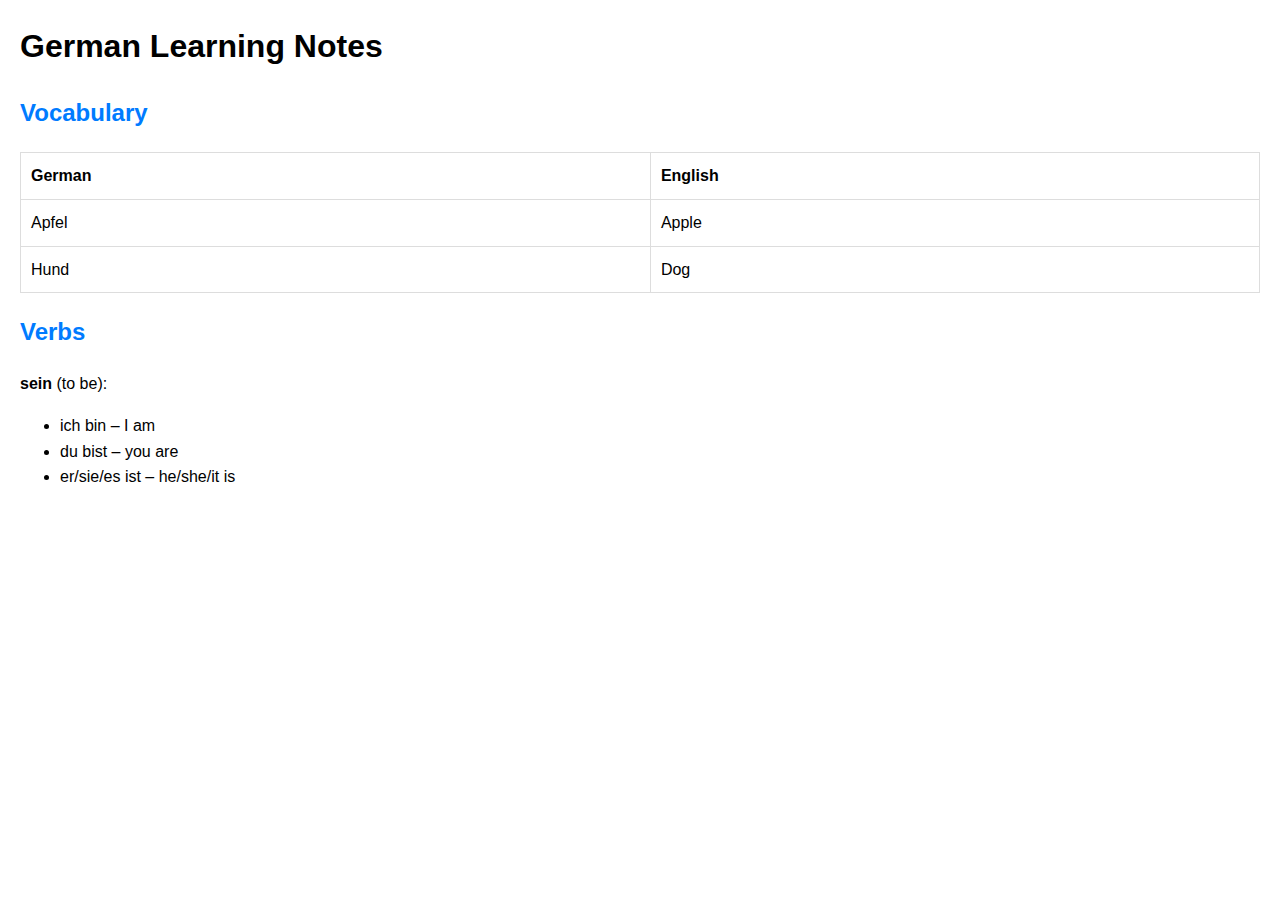
==== index.html @ b4ce1286 "Initial Commit" ====
<!DOCTYPE html>
<html lang="de">
  <head>
    <meta charset="UTF-8" />
    <meta name="viewport" content="width=device-width, initial-scale=1.0" />
    <title>German Learning Notes</title>
    <style>
      body {
        font-family: Arial, sans-serif;
        line-height: 1.6;
        margin: 20px;
      }
      .vocab-section,
      .verb-section {
        margin-bottom: 20px;
      }
      h2 {
        color: #007bff;
      }
      table {
        width: 100%;
        border-collapse: collapse;
      }
      table,
      th,
      td {
        border: 1px solid #ddd;
      }
      th,
      td {
        padding: 10px;
        text-align: left;
      }
    </style>
  </head>
  <body>
    <script src="script.js"></script>
    <header>
      <h1>German Learning Notes</h1>
    </header>
    <main>
      <section class="vocab-section">
        <h2>Vocabulary</h2>
        <table>
          <thead>
            <tr>
              <th>German</th>
              <th>English</th>
            </tr>
          </thead>
          <tbody>
            <tr>
              <td>Apfel</td>
              <td>Apple</td>
            </tr>
            <tr>
              <td>Hund</td>
              <td>Dog</td>
            </tr>
          </tbody>
        </table>
      </section>
      <section class="verb-section">
        <h2>Verbs</h2>
        <p><strong>sein</strong> (to be):</p>
        <ul>
          <li>ich bin – I am</li>
          <li>du bist – you are</li>
          <li>er/sie/es ist – he/she/it is</li>
        </ul>
      </section>
    </main>
  </body>
</html>
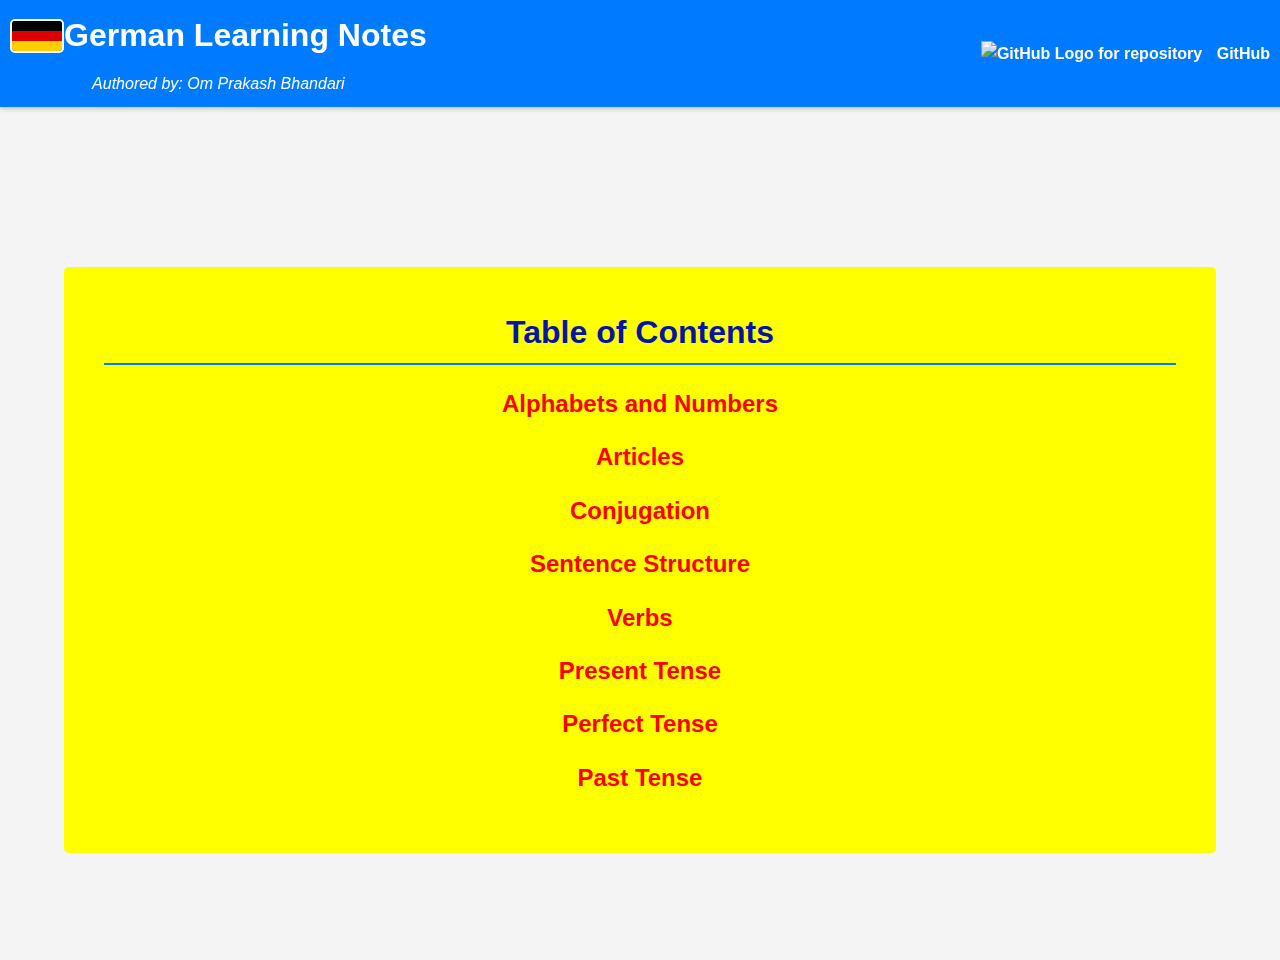
==== commit b221f1a0: "added chapters and updated interface" ====
--- a/index.html
+++ b/index.html
@@ -4,71 +4,157 @@
     <meta charset="UTF-8" />
     <meta name="viewport" content="width=device-width, initial-scale=1.0" />
     <title>German Learning Notes</title>
+    <link rel="stylesheet" href="style.css" />
     <style>
       body {
         font-family: Arial, sans-serif;
         line-height: 1.6;
-        margin: 20px;
+        margin: 0;
+        min-height: 100vh;
+        display: flex;
+        justify-content: center; /* Center horizontally */
+        align-items: flex-start; /* Align at the top */
+        flex-direction: column;
+        background-color: #f4f4f4;
+        padding-top: 60px; /* Space for the fixed header */
       }
-      .vocab-section,
-      .verb-section {
-        margin-bottom: 20px;
+
+      header {
+        display: flex;
+        justify-content: space-between;
+        align-items: center;
+        width: 100%;
+        padding: 10px;
+        background-color: #007bff;
+        color: white;
+        position: fixed;
+        top: 0;
+        left: 0;
+        right: 0;
+        z-index: 1000;
       }
-      h2 {
-        color: #007bff;
+
+      .header-content {
+        display: flex;
+        flex-direction: column; /* Stack the flag, title, and author */
+        align-items: center;
+        gap: 5px;
       }
-      table {
-        width: 100%;
-        border-collapse: collapse;
+
+      .header-right {
+        display: flex;
+        align-items: center;
+        margin-right: 20px; /* Adjust this to shift the GitHub link to the left */
       }
-      table,
-      th,
-      td {
-        border: 1px solid #ddd;
+
+      .header-right img {
+        margin-right: 10px;
       }
-      th,
-      td {
-        padding: 10px;
-        text-align: left;
+
+      a {
+        text-decoration: none;
+        color: white;
+        font-weight: bold;
+      }
+
+      a:hover {
+        text-decoration: underline;
+      }
+
+      .toc {
+        background-color: #ffff00;
+        border-radius: 5px;
+        padding: 40px;
+        text-align: center;
+        width: 90%; /* Set width to 90% to make it wider */
+        max-width: 1200px; /* Optional: limit max-width if necessary */
+        margin-top: 100px; /* Ensures it's below the fixed header */
+        box-sizing: border-box; /* Ensures padding doesn't affect width */
+        margin-left: auto; /* Centers the box */
+        margin-right: auto; /* Centers the box */
+      }
+
+      .toc h2 {
+        margin-top: 0;
+        font-size: 32px;
+        color: rgb(4, 20, 168);
+      }
+
+      .toc ol {
+        padding-left: 0;
+        list-style-type: none;
+      }
+
+      .toc li {
+        font-size: 24px;
+        margin-bottom: 15px;
+      }
+
+      .toc a {
+        color: red;
+        text-decoration: none;
+        font-weight: bold;
+      }
+
+      .toc a:hover {
+        text-decoration: underline;
+      }
+
+      .author {
+        font-size: 16px;
+        color: white;
+        font-style: italic;
+        margin-top: 5px;
       }
     </style>
   </head>
   <body>
-    <script src="script.js"></script>
+    <!-- Header -->
     <header>
-      <h1>German Learning Notes</h1>
+      <!-- Left Side: Title, Flag and Author -->
+      <div class="header-content">
+        <div style="display: flex; align-items: center">
+          <img
+            src="media/germany_flag.png"
+            alt="German Flag"
+            style="
+              width: 50px;
+              height: auto;
+              border: 2px solid white;
+              border-radius: 5px;
+            "
+          />
+          <h1 style="margin: 0">German Learning Notes</h1>
+        </div>
+        <div class="author">Authored by: Om Prakash Bhandari</div>
+      </div>
+
+      <!-- Right Side: GitHub Link -->
+      <div class="header-right">
+        <a href="https://github.com/Ohm-Np/Learn-Deutsch" target="_blank">
+          <img
+            src="https://github.githubassets.com/images/modules/logos_page/GitHub-Mark.png"
+            alt="GitHub Logo for repository"
+            style="width: 30px; height: 30px"
+          />
+          GitHub
+        </a>
+      </div>
     </header>
-    <main>
-      <section class="vocab-section">
-        <h2>Vocabulary</h2>
-        <table>
-          <thead>
-            <tr>
-              <th>German</th>
-              <th>English</th>
-            </tr>
-          </thead>
-          <tbody>
-            <tr>
-              <td>Apfel</td>
-              <td>Apple</td>
-            </tr>
-            <tr>
-              <td>Hund</td>
-              <td>Dog</td>
-            </tr>
-          </tbody>
-        </table>
-      </section>
-      <section class="verb-section">
-        <h2>Verbs</h2>
-        <p><strong>sein</strong> (to be):</p>
-        <ul>
-          <li>ich bin – I am</li>
-          <li>du bist – you are</li>
-          <li>er/sie/es ist – he/she/it is</li>
-        </ul>
-      </section>
-    </main>
+
+    <!-- Table of Contents -->
+    <nav class="toc">
+      <h2>Table of Contents</h2>
+      <ol>
+        <li><a href="chapters/chapter_1.html">Alphabets and Numbers</a></li>
+        <li><a href="chapters/chapter_2.html">Articles</a></li>
+        <li><a href="chapters/chapter_3.html">Conjugation</a></li>
+        <li><a href="chapters/chapter_4.html">Sentence Structure</a></li>
+        <li><a href="chapters/chapter_5.html">Verbs</a></li>
+        <li><a href="chapters/chapter_6.html">Present Tense</a></li>
+        <li><a href="chapters/chapter_7.html">Perfect Tense</a></li>
+        <li><a href="chapters/chapter_8.html">Past Tense</a></li>
+      </ol>
+    </nav>
   </body>
 </html>
--- a/style.css
+++ b/style.css
@@ -0,0 +1,95 @@
+/* General Styles */
+body {
+    font-family: 'Arial', sans-serif;
+    background-color: #f4f4f9;
+    color: #333;
+    margin: 0;
+    padding: 0;
+}
+
+header {
+    background-color: #007BFF;
+    color: white;
+    padding: 20px 10px;
+    text-align: center;
+    box-shadow: 0 2px 5px rgba(0, 0, 0, 0.2);
+}
+
+header h1 {
+    margin: 0;
+    font-size: 2rem;
+}
+
+/* Main Content */
+main {
+    max-width: 800px;
+    margin: 30px auto;
+    background: white;
+    border-radius: 10px;
+    box-shadow: 0 4px 10px rgba(0, 0, 0, 0.1);
+    padding: 20px;
+}
+
+h2 {
+    color: #007BFF;
+    border-bottom: 2px solid #007BFF;
+    padding-bottom: 5px;
+    margin-bottom: 20px;
+}
+
+/* Table Styles */
+table {
+    width: 100%;
+    border-collapse: collapse;
+    margin-bottom: 20px;
+}
+
+table th, table td {
+    border: 1px solid #ddd;
+    padding: 10px;
+    text-align: left;
+}
+
+table th {
+    background-color: #007BFF;
+    color: white;
+}
+
+table tr:nth-child(even) {
+    background-color: #f9f9f9;
+}
+
+table tr:hover {
+    background-color: #f1f1f1;
+}
+
+/* List Styles */
+ul {
+    list-style: none;
+    padding: 0;
+}
+
+ul li {
+    margin: 5px 0;
+    padding: 8px;
+    background: #f4f4f9;
+    border: 1px solid #ddd;
+    border-radius: 5px;
+    transition: 0.2s;
+}
+
+ul li:hover {
+    background: #007BFF;
+    color: white;
+}
+
+/* Footer */
+footer {
+    text-align: center;
+    padding: 10px;
+    margin-top: 30px;
+    background: #007BFF;
+    color: white;
+    font-size: 0.9rem;
+    box-shadow: 0 -2px 5px rgba(0, 0, 0, 0.2);
+}
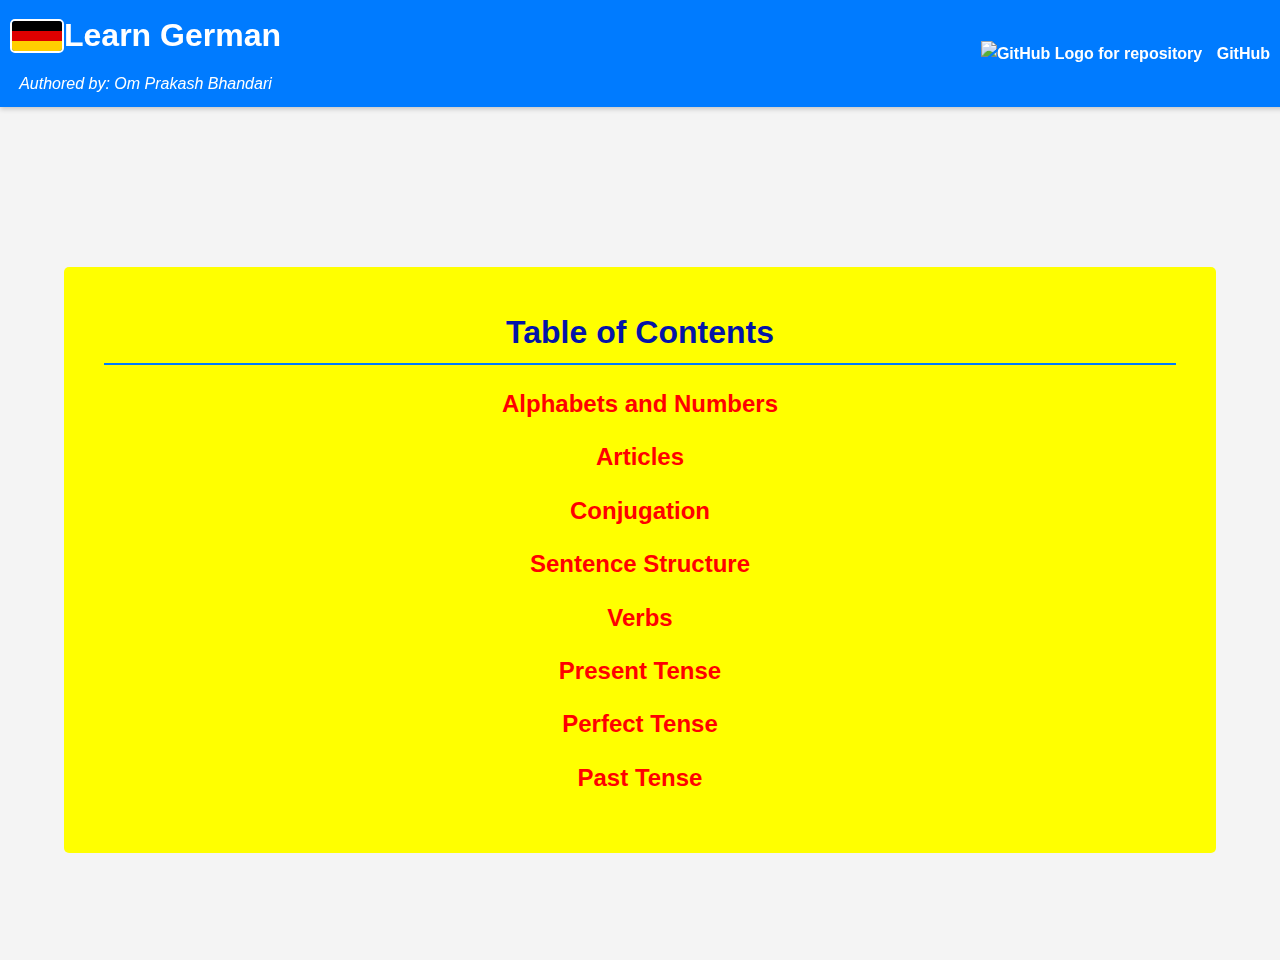
==== commit f9725b53: "updated title" ====
--- a/index.html
+++ b/index.html
@@ -3,7 +3,7 @@
   <head>
     <meta charset="UTF-8" />
     <meta name="viewport" content="width=device-width, initial-scale=1.0" />
-    <title>German Learning Notes</title>
+    <title>Learn German</title>
     <link rel="stylesheet" href="style.css" />
     <style>
       body {
@@ -124,7 +124,7 @@
               border-radius: 5px;
             "
           />
-          <h1 style="margin: 0">German Learning Notes</h1>
+          <h1 style="margin: 0">Learn German</h1>
         </div>
         <div class="author">Authored by: Om Prakash Bhandari</div>
       </div>
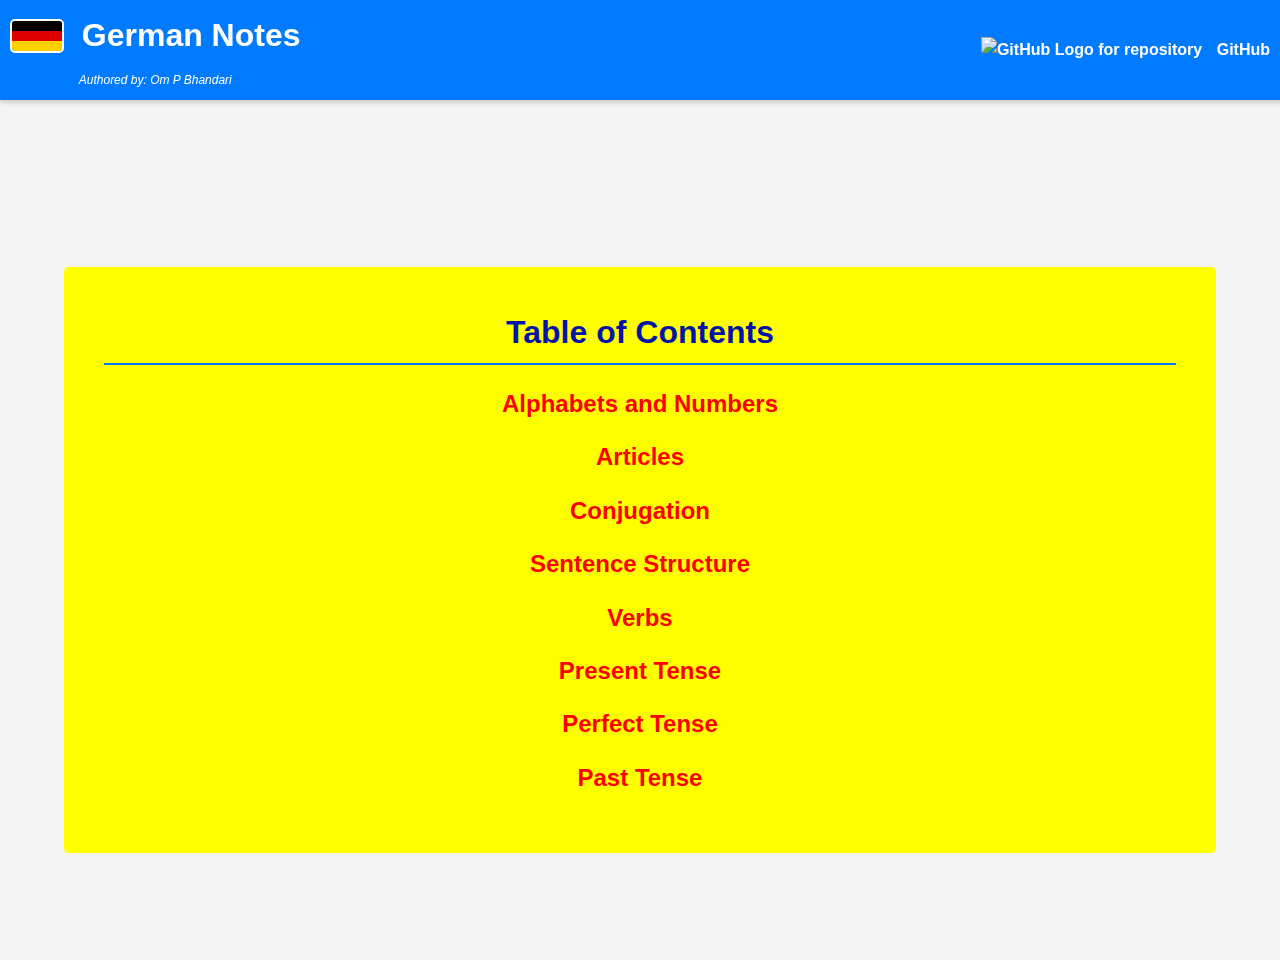
==== commit f6508e5d: "updated title and author" ====
--- a/index.html
+++ b/index.html
@@ -101,7 +101,7 @@
       }
 
       .author {
-        font-size: 16px;
+        font-size: 12px;
         color: white;
         font-style: italic;
         margin-top: 5px;
@@ -124,9 +124,9 @@
               border-radius: 5px;
             "
           />
-          <h1 style="margin: 0">Learn German</h1>
+          <h1 style="margin: 0">&nbsp German Notes</h1>
         </div>
-        <div class="author">Authored by: Om Prakash Bhandari</div>
+        <div class="author">Authored by: Om P Bhandari</div>
       </div>
 
       <!-- Right Side: GitHub Link -->
